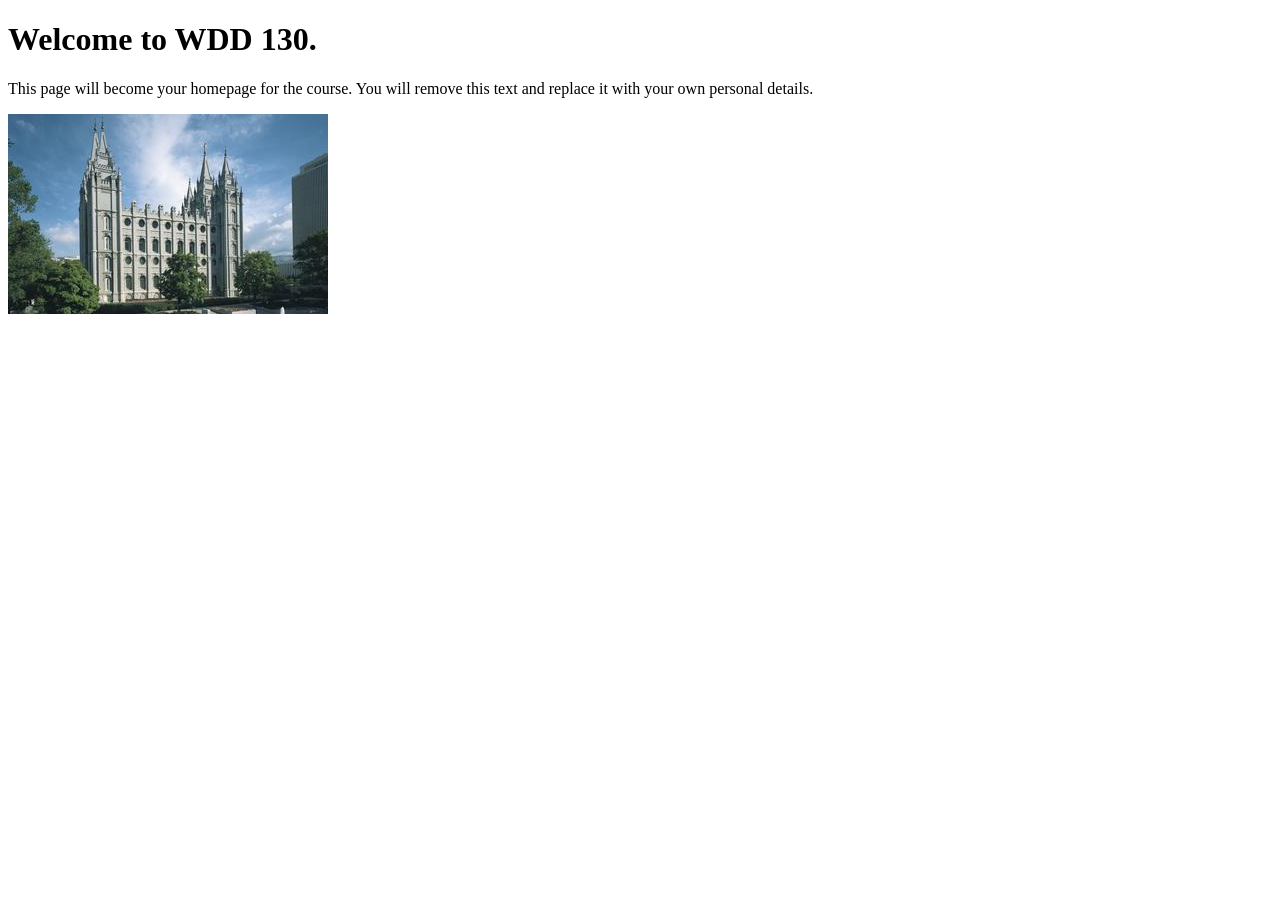
==== index.html @ 1d20854e "Initial commit" ====
<!DOCTYPE html>
<html lang="en">
<head>
    <meta charset="UTF-8">
    <meta name="viewport" content="width=device-width, initial-scale=1.0">
    <title>WDD 130 | Personal Homepage</title>
</head>
<body>
    <h1>Welcome to WDD 130.</h1>
    <p>This page will become your homepage for the course. You will remove this text and replace it with your own personal details.</p>

    <img src="images/salt-lake-temple.jpg" alt="The Salt Lake Temple.">
</body>
</html>
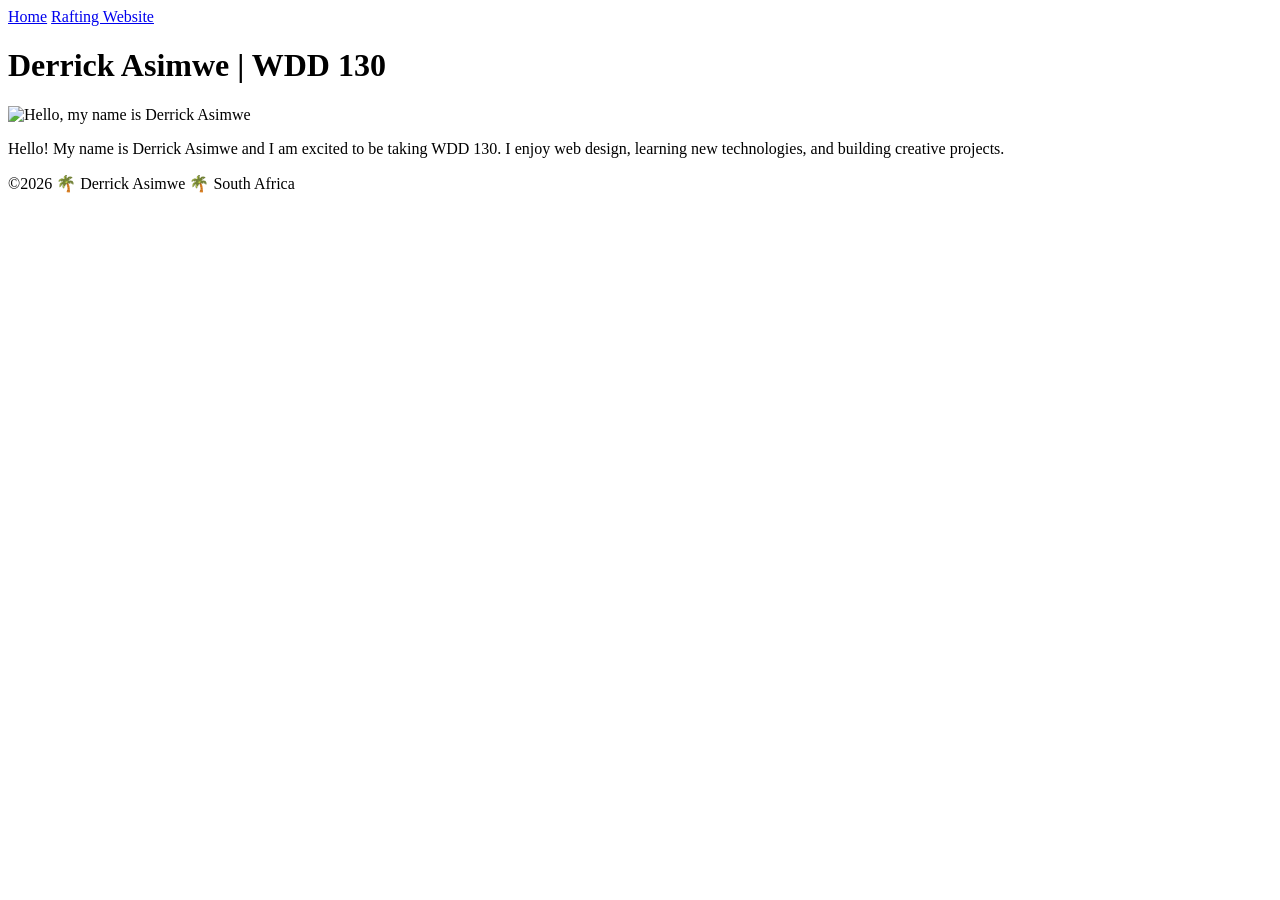
==== commit 101f496b: "Complete WDD 130 home page assignment" ====
--- a/index.html
+++ b/index.html
@@ -1,14 +1,30 @@
 <!DOCTYPE html>
-<html lang="en">
+<html lang="en-US">
+
 <head>
-    <meta charset="UTF-8">
+    <meta charset="utf-8">
     <meta name="viewport" content="width=device-width, initial-scale=1.0">
-    <title>WDD 130 | Personal Homepage</title>
+    <title>Derrick Asimwe | WDD 130</title>
 </head>
+
 <body>
-    <h1>Welcome to WDD 130.</h1>
-    <p>This page will become your homepage for the course. You will remove this text and replace it with your own personal details.</p>
+    <header>
+        <nav>
+            <a href="#">Home</a>
+            <a href="wwr/">Rafting Website</a>
+        </nav>
+    </header>
 
-    <img src="images/salt-lake-temple.jpg" alt="The Salt Lake Temple.">
+    <main>
+        <h1>Derrick Asimwe | WDD 130</h1>
+        <img src="images/profile.jpeg" alt="Hello, my name is Derrick Asimwe" width="200">
+        <p>Hello! My name is Derrick Asimwe and I am excited to be taking WDD 130. I enjoy web
+            design, learning new technologies, and building creative projects.</p>
+    </main>
+
+    <footer>
+        <p>&copy;2026 🌴 Derrick Asimwe 🌴 South Africa</p>
+    </footer>
 </body>
+
 </html>
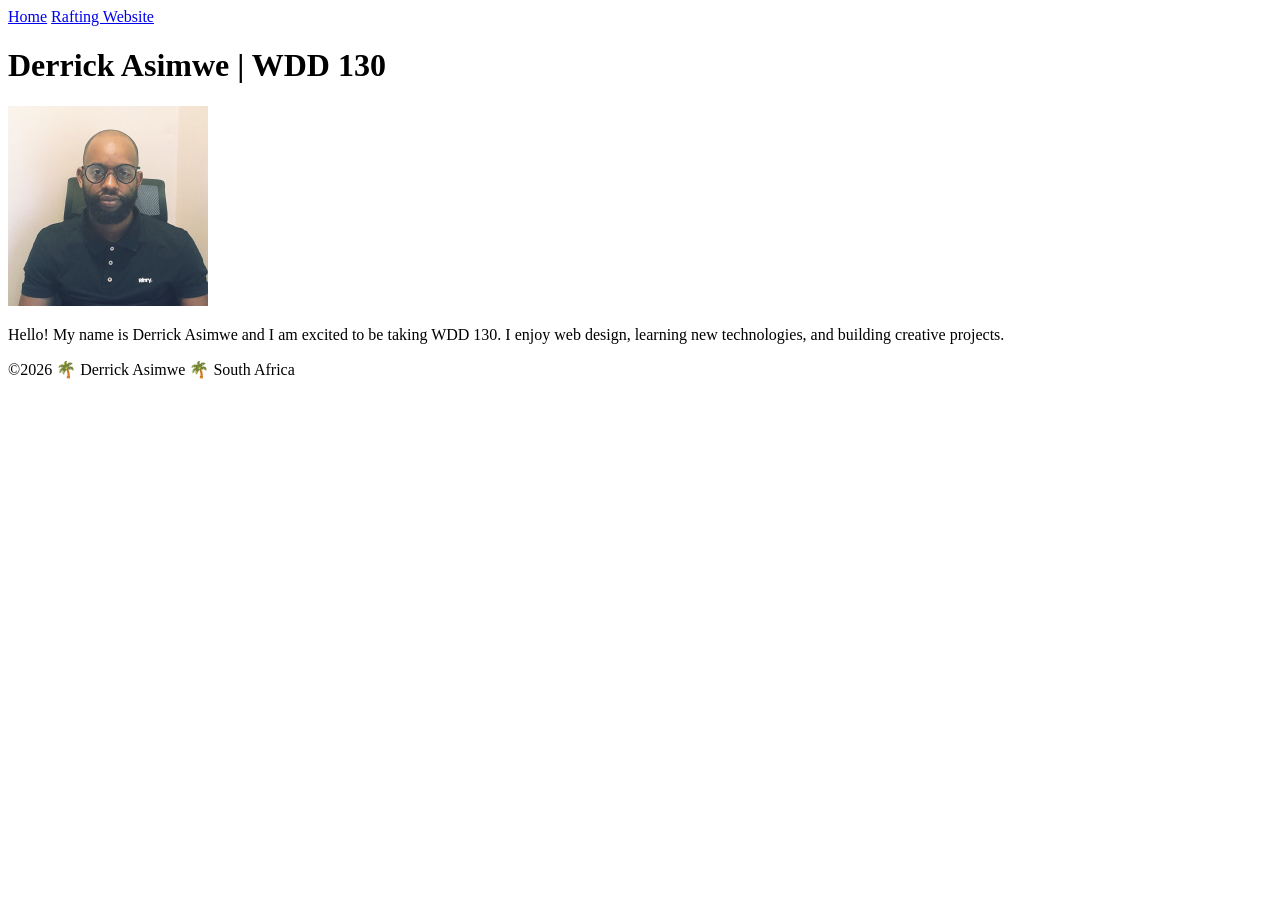
==== commit 29dc59f0: "week 2 styles upload" ====
--- a/index.html
+++ b/index.html
@@ -5,6 +5,7 @@
     <meta charset="utf-8">
     <meta name="viewport" content="width=device-width, initial-scale=1.0">
     <title>Derrick Asimwe | WDD 130</title>
+    <link rel="stylesheet" href="styles/styles.css">
 </head>
 
 <body>
@@ -17,7 +18,7 @@
 
     <main>
         <h1>Derrick Asimwe | WDD 130</h1>
-        <img src="images/profile.jpeg" alt="Hello, my name is Derrick Asimwe" width="200">
+        <img src="images/profile.jpg" alt="Hello, my name is Derrick Asimwe" width="200">
         <p>Hello! My name is Derrick Asimwe and I am excited to be taking WDD 130. I enjoy web
             design, learning new technologies, and building creative projects.</p>
     </main>
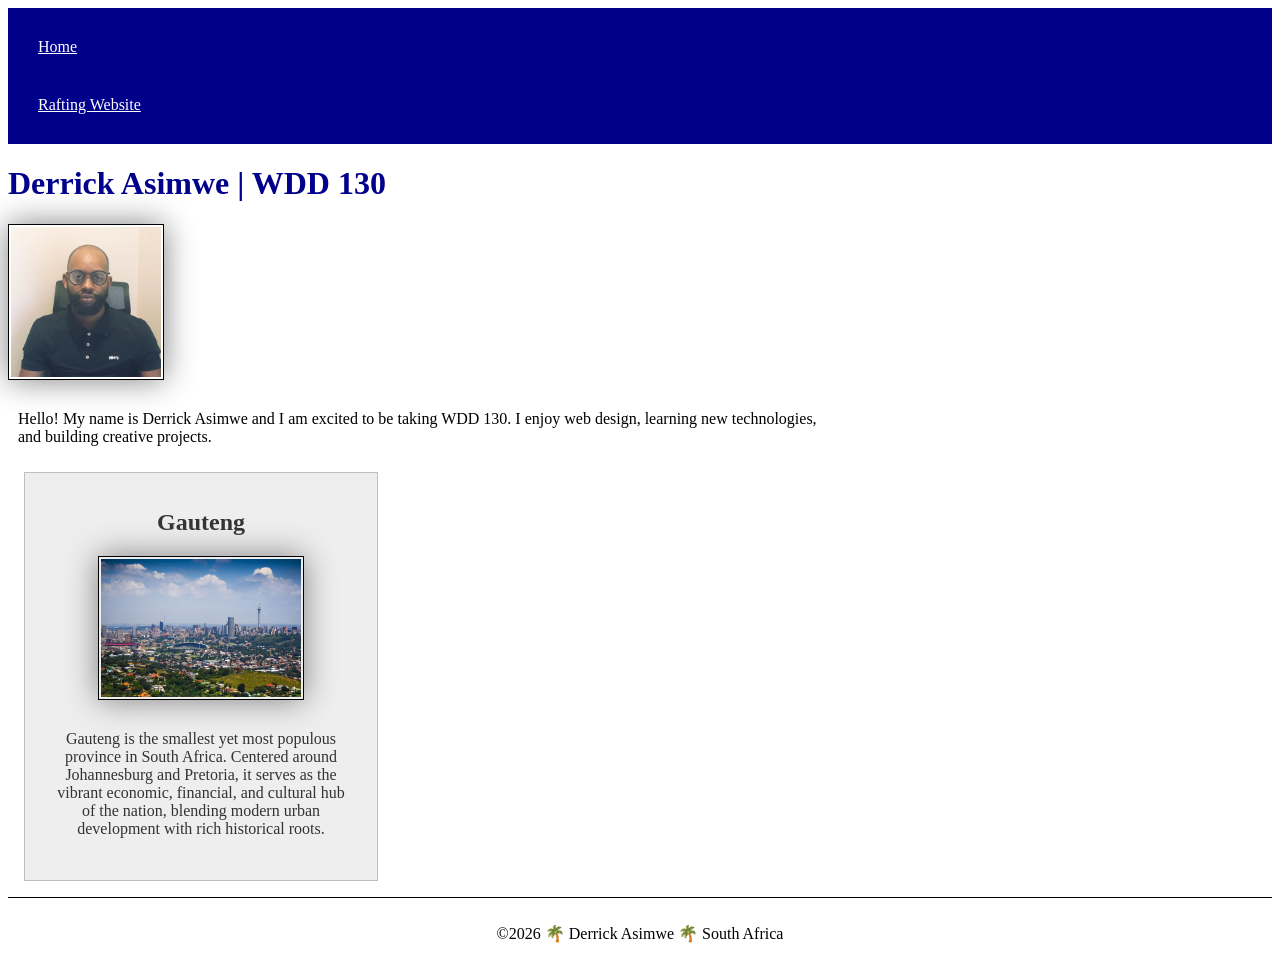
==== commit bc7404aa: "Add Gauteng aside section, update profile and location details, and style layout with CSS" ====
--- a/index.html
+++ b/index.html
@@ -5,6 +5,9 @@
     <meta charset="utf-8">
     <meta name="viewport" content="width=device-width, initial-scale=1.0">
     <title>Derrick Asimwe | WDD 130</title>
+    <meta name="description"
+      content="Derrick Asimwe's home page for WDD 130 Web Fundamentals, showcasing web design projects, personal background, and course objectives.">
+    <meta name="author" content="Derrick Asimwe">
     <link rel="stylesheet" href="styles/styles.css">
 </head>
 
@@ -23,6 +26,15 @@
             design, learning new technologies, and building creative projects.</p>
     </main>
 
+    <aside>
+        <h2>Gauteng</h2>
+        <img src="images/gauteng.jpg" alt="Gauteng landscape">
+        <p>Gauteng is the smallest yet most populous province in South Africa. Centered around
+            Johannesburg and Pretoria, it serves as the vibrant economic, financial, and cultural
+            hub of
+            the nation, blending modern urban development with rich historical roots.</p>
+    </aside>
+
     <footer>
         <p>&copy;2026 🌴 Derrick Asimwe 🌴 South Africa</p>
     </footer>
--- a/styles/styles.css
+++ b/styles/styles.css
@@ -0,0 +1,56 @@
+nav {
+    background-color: darkblue;
+    padding: 10px;
+}
+
+nav a {
+    color: white;
+    display: block;
+    padding: 20px;
+}
+
+h1 {
+    color: darkblue;
+}
+
+img {
+    width: 150px;
+    height: auto;
+    border: 1px solid black;
+    padding: 2px;
+    box-shadow: 0 0 30px gray;
+}
+
+p {
+    padding: 10px;
+}
+
+main {
+    max-width: 840px;
+}
+
+aside {
+    width: 20rem;
+    margin: 1rem;
+    border: 1px solid rgb(0 0 0 / 0.2);
+    padding: 1rem;
+    background-color: #eee;
+    color: #333;
+    text-align: center;
+}
+
+aside img {
+    width: 200px;
+    height: auto;
+}
+
+main img {
+    width: 150px;
+    height: auto;
+}
+
+footer {
+    margin-top: 15px;
+    border-top: 1px solid #000;
+    text-align: center;
+}
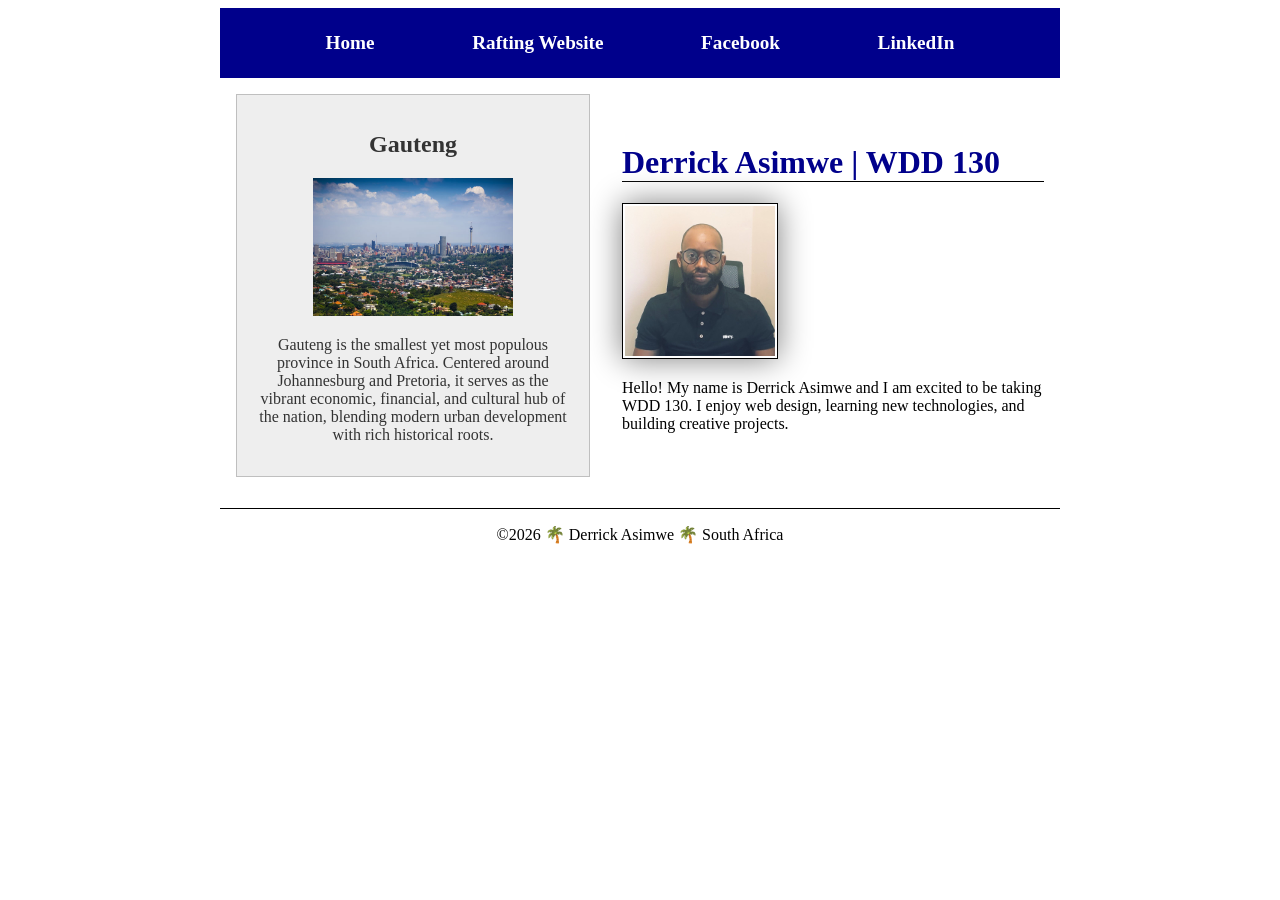
==== commit 0dbc0f08: "w4 mid week work" ====
--- a/index.html
+++ b/index.html
@@ -16,24 +16,27 @@
         <nav>
             <a href="#">Home</a>
             <a href="wwr/">Rafting Website</a>
+            <a href="https://www.facebook.com/profile.php?id=100014798915046">Facebook</a>
+            <a href="https://www.linkedin.com/in/derrick-k-1356b6187/">LinkedIn</a>
         </nav>
     </header>
 
-    <main>
-        <h1>Derrick Asimwe | WDD 130</h1>
-        <img src="images/profile.jpg" alt="Hello, my name is Derrick Asimwe" width="200">
-        <p>Hello! My name is Derrick Asimwe and I am excited to be taking WDD 130. I enjoy web
-            design, learning new technologies, and building creative projects.</p>
-    </main>
+    <div class="grid">
+        <main>
+            <h1>Derrick Asimwe | WDD 130</h1>
+            <img src="images/profile.jpg" alt="Hello, my name is Derrick Asimwe" width="200">
+            <p>Hello! My name is Derrick Asimwe and I am excited to be taking WDD 130. I enjoy web
+                design, learning new technologies, and building creative projects.</p>
+        </main>
 
-    <aside>
-        <h2>Gauteng</h2>
-        <img src="images/gauteng.jpg" alt="Gauteng landscape">
-        <p>Gauteng is the smallest yet most populous province in South Africa. Centered around
-            Johannesburg and Pretoria, it serves as the vibrant economic, financial, and cultural
-            hub of
-            the nation, blending modern urban development with rich historical roots.</p>
-    </aside>
+        <aside>
+            <h2>Gauteng</h2>
+            <img src="images/gauteng.jpg" alt="Gauteng landscape">
+            <p>Gauteng is the smallest yet most populous province in South Africa. Centered around
+                Johannesburg and Pretoria, it serves as the vibrant economic, financial, and cultural
+                hub of the nation, blending modern urban development with rich historical roots.</p>
+        </aside>
+    </div>
 
     <footer>
         <p>&copy;2026 🌴 Derrick Asimwe 🌴 South Africa</p>
--- a/styles/styles.css
+++ b/styles/styles.css
@@ -1,56 +1,85 @@
+:root {
+  --primary-color: darkblue;
+  --border-width: 1px;
+  --border-style: solid;
+  --border-color: #000;
+  --border-color-light: rgb(0 0 0 / 0.2);
+  --spacing: 1rem;
+  --img-height: auto;
+  --text-align-center: center;
+}
+
+header,
+.grid,
+footer {
+  max-width: 840px;
+  margin: 0 auto;
+}
+
 nav {
-    background-color: darkblue;
-    padding: 10px;
+  background-color: var(--primary-color);
+  padding: 1rem;
+  display: flex;
+  justify-content: space-evenly;
+  align-items: center;
 }
 
 nav a {
-    color: white;
-    display: block;
-    padding: 20px;
+  display: block;
+  padding: 0.5rem;
+  text-decoration: none;
+  font-size: 1.2rem;
+  font-weight: 700;
+  color: #fff;
 }
 
 h1 {
-    color: darkblue;
-}
-
-img {
-    width: 150px;
-    height: auto;
-    border: 1px solid black;
-    padding: 2px;
-    box-shadow: 0 0 30px gray;
+  color: var(--primary-color);
+  border-bottom: var(--border-width) var(--border-style) var(--border-color);
 }
 
 p {
-    padding: 10px;
+  padding: 0;
+}
+
+.grid {
+  display: grid;
+  align-items: center;
 }
 
 main {
-    max-width: 840px;
+  grid-column: 2/3;
+  margin: 1rem;
+}
+
+main img {
+  width: 150px;
+  height: var(--img-height);
+  border: var(--border-width) var(--border-style) var(--border-color);
+  padding: 2px;
+  box-shadow: 0 0 30px gray;
 }
 
 aside {
-    width: 20rem;
-    margin: 1rem;
-    border: 1px solid rgb(0 0 0 / 0.2);
-    padding: 1rem;
-    background-color: #eee;
-    color: #333;
-    text-align: center;
+  width: 20rem;
+  position: relative;
+  grid-column: 1/2;
+  grid-row: 1/2;
+  margin: var(--spacing);
+  border: var(--border-width) var(--border-style) var(--border-color-light);
+  padding: var(--spacing);
+  background-color: #eee;
+  color: #333;
+  text-align: var(--text-align-center);
 }
 
 aside img {
-    width: 200px;
-    height: auto;
-}
-
-main img {
-    width: 150px;
-    height: auto;
+  width: 200px;
+  height: var(--img-height);
 }
 
 footer {
-    margin-top: 15px;
-    border-top: 1px solid #000;
-    text-align: center;
+  margin-top: 15px;
+  border-top: var(--border-width) var(--border-style) var(--border-color);
+  text-align: var(--text-align-center);
 }
